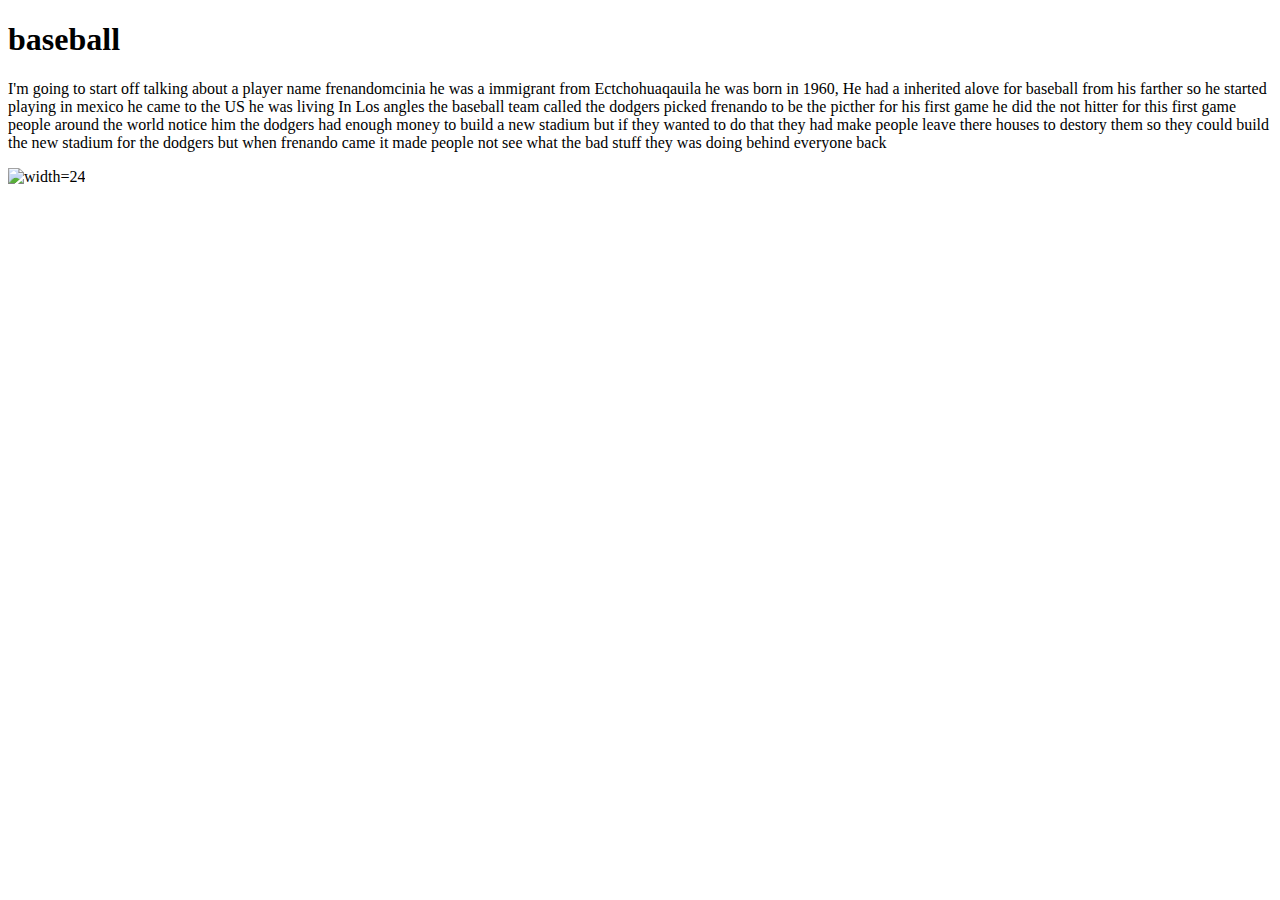
==== history.html @ 2ef5e114 "Add files via upload" ====
<!DOCTYPE html>
<html lang="en">
<head>
    
    <title>Document</title>
</head>
<body>
    <h1>baseball</h1>
    <p>I'm going to start off talking about a player name frenandomcinia he was a immigrant from Ectchohuaqauila he was born in 1960, He had a inherited alove for baseball from his farther so he started playing in mexico he came to the US he was living In Los angles the baseball team called the dodgers picked frenando to be the picther for his first game he did the not hitter for this first game people around the world notice him the dodgers had enough money to build a new stadium but if they wanted to do that they had make people leave there houses to destory them so they could build the new stadium for the dodgers but when frenando came it made people not see what the bad stuff they was doing behind everyone back </p>
    <img src="https://ca-times.brightspotcdn.com/dims4/default/65e6eba/2147483647/strip/true/crop/3720x2480+90+0/resize/840x560!/quality/80/?url=https%3A%2F%2Fcalifornia-times-brightspot.s3.amazonaws.com%2F16%2F32%2Fa0f5b38c4884985522374fa5ffed%2Fgetty-1212991917.jpg"
    alt="width=24" width="300">
</body>
</html>
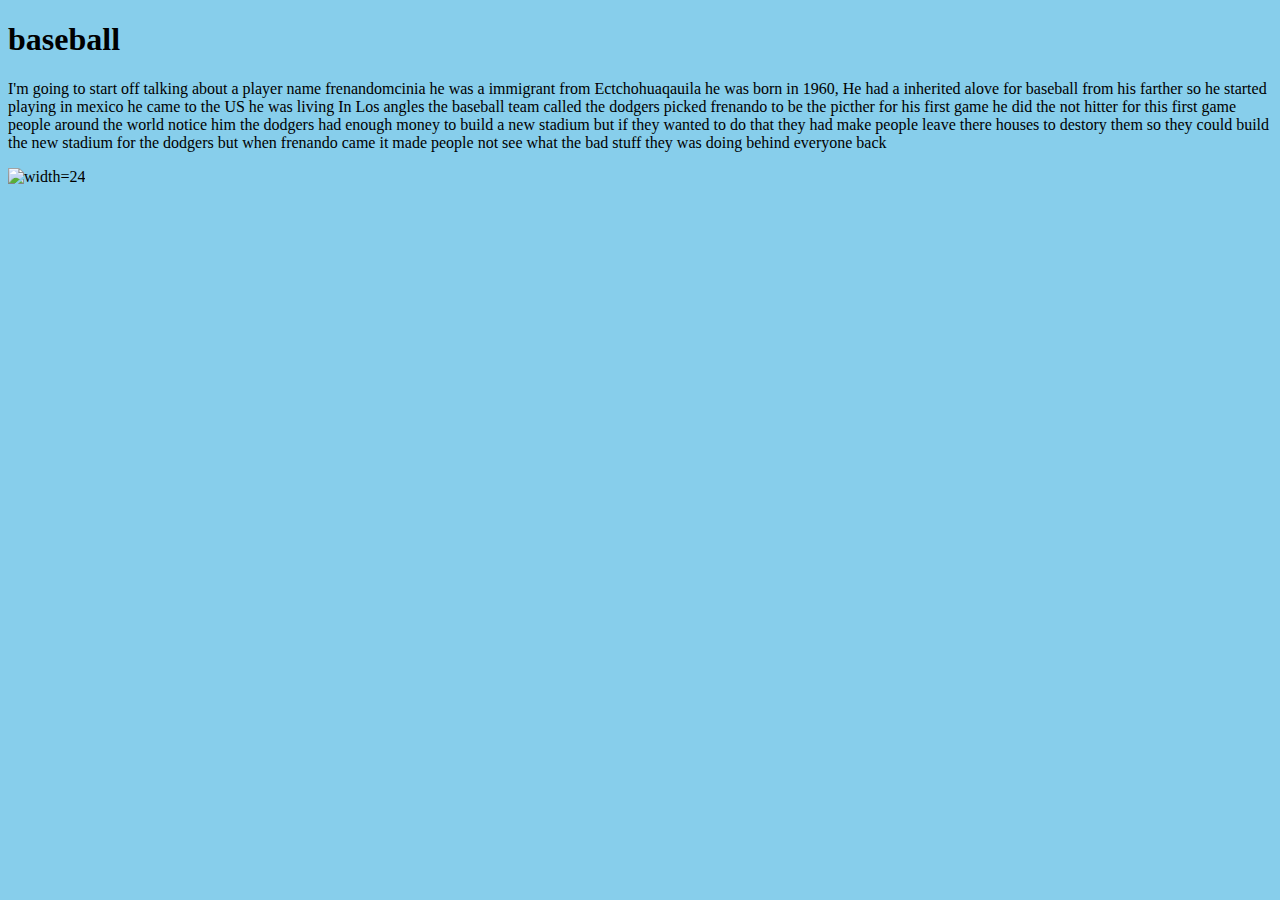
==== commit a095a1a8: "add link to stylesheet and Google Font" ====
--- a/history.html
+++ b/history.html
@@ -3,6 +3,8 @@
 <head>
     
     <title>Document</title>
+    <link rel="stylesheet" href="style.css">
+    <link rel="stylesheet" href="https://fonts.googleapis.com/css?family=Nerko+One">
 </head>
 <body>
     <h1>baseball</h1>
@@ -10,4 +12,4 @@
     <img src="https://ca-times.brightspotcdn.com/dims4/default/65e6eba/2147483647/strip/true/crop/3720x2480+90+0/resize/840x560!/quality/80/?url=https%3A%2F%2Fcalifornia-times-brightspot.s3.amazonaws.com%2F16%2F32%2Fa0f5b38c4884985522374fa5ffed%2Fgetty-1212991917.jpg"
     alt="width=24" width="300">
 </body>
-</html>+</html>
--- a/style.css
+++ b/style.css
@@ -0,0 +1,7 @@
+body {
+    background-color: skyblue;
+    font-famliy: 'Nerko One';
+}
+h1 {
+   
+}